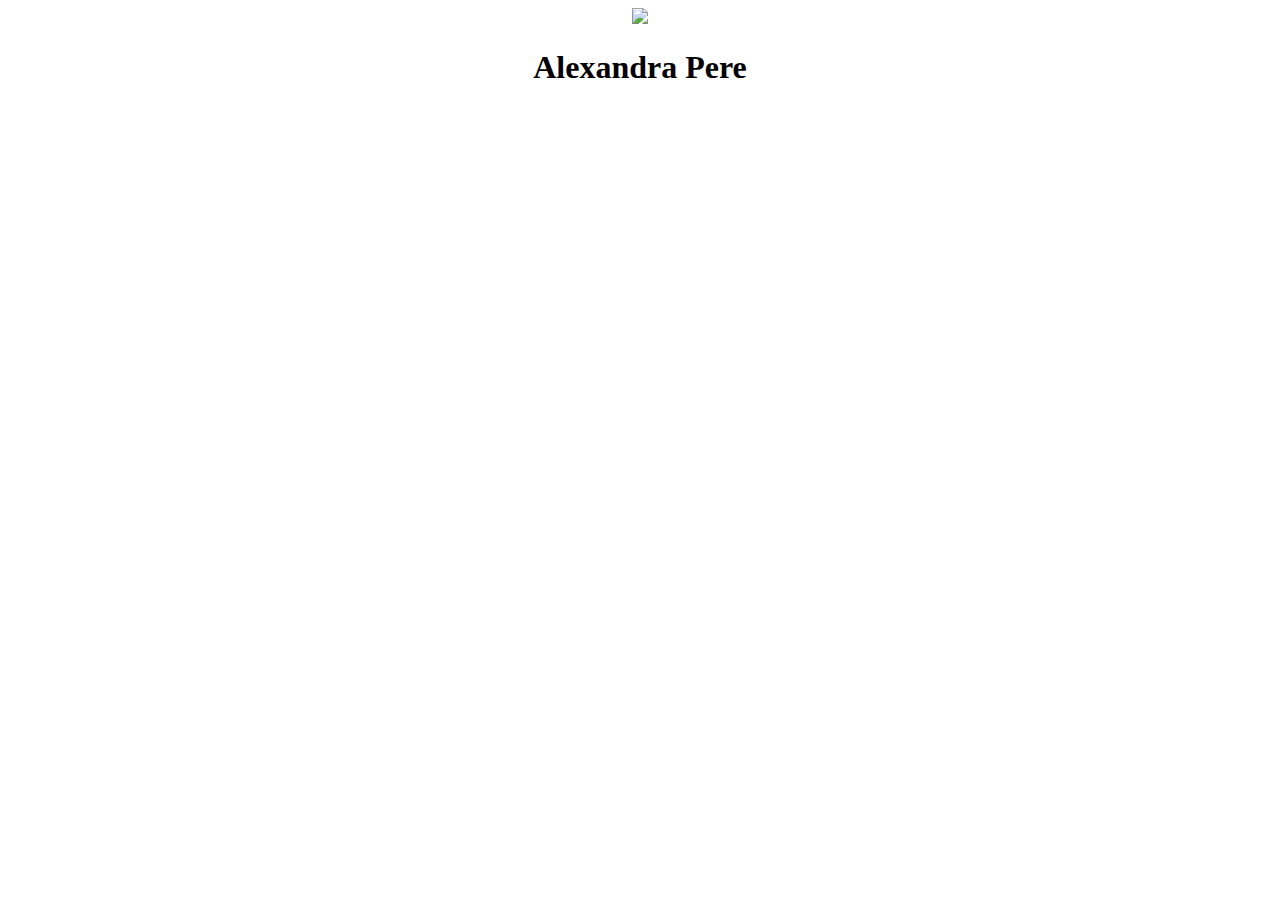
==== index.html @ 052e5486 "Create index.html" ====
<!DOCTYPE html>
<html>
<title>About Me</title>
<head>
</head>
<body>
<center><img src="http://www.destination360.com/north-america/canada/vancouver/images/s/vandusen-botanical-gardens.jpg"width="300pv"></center>
  <h1><center>Alexandra Pere</center></h1>
  </body>
</html>
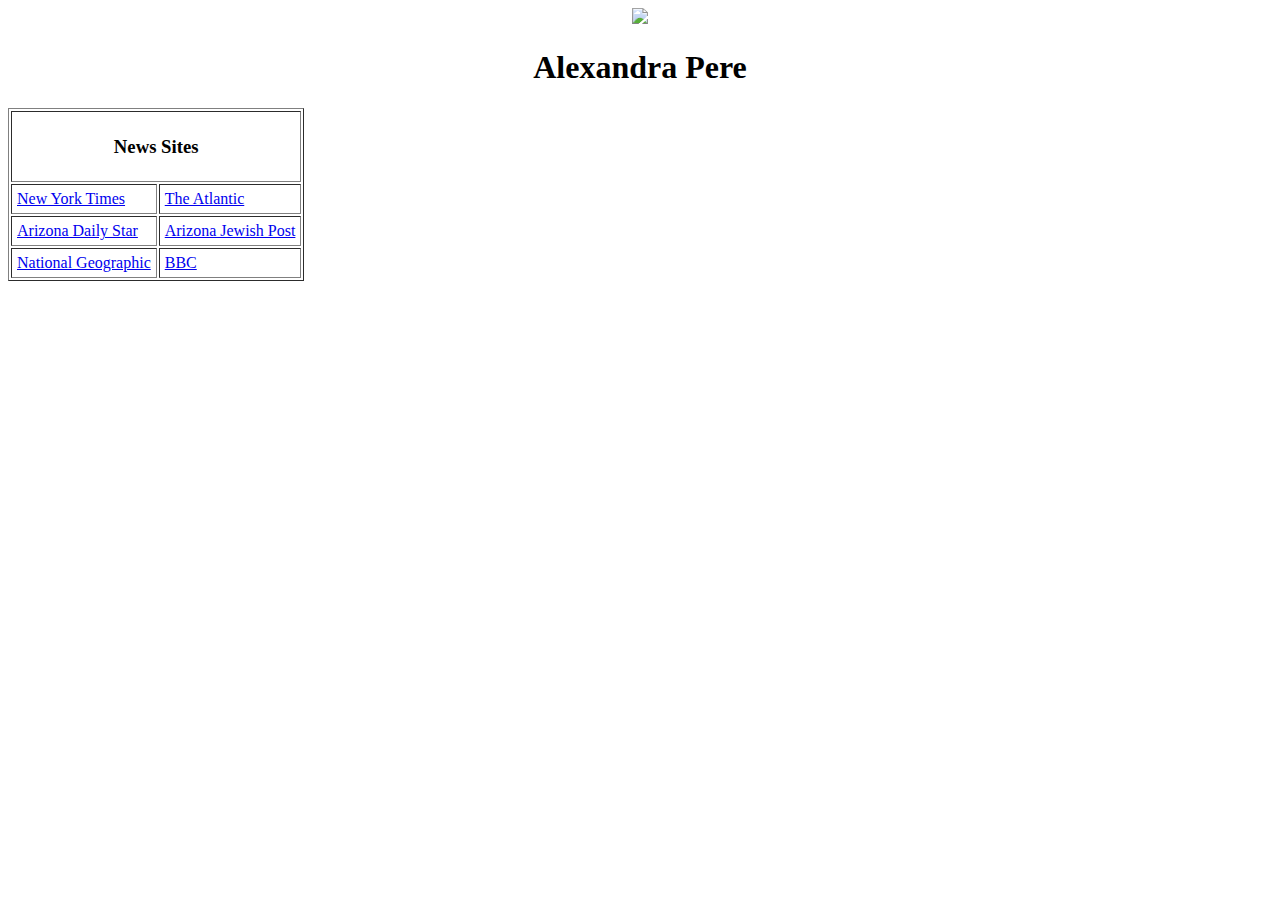
==== commit b9db41cb: "Update to index.html from Sept 8" ====
--- a/index.html
+++ b/index.html
@@ -1,10 +1,31 @@
 <!DOCTYPE html>
 <html>
 <title>About Me</title>
+<meta name="viewpoint" content="width=device-width,initial-scale=1">
 <head>
 </head>
 <body>
 <center><img src="http://www.destination360.com/north-america/canada/vancouver/images/s/vandusen-botanical-gardens.jpg"width="300pv"></center>
   <h1><center>Alexandra Pere</center></h1>
+  <table border="1" cellpadding="5">
+    <tr>
+      <td colspan="2">
+        <center>
+          <h3>News Sites</h3>
+        </center>
+      </td>
+    </tr>
+    <tr>
+      <td><a href="https://www.nytimes.com/">New York Times</a></td>
+      <td><a href="https://www.theatlantic.com/?gclid=EAIaIQobChMIsqua3ILa6wIVJRvnCh3eQAMFEAAYASAAEgKR3PD_BwE">The Atlantic</a></td>
+    </tr>
+    <tr>
+      <td><a href="https://tucson.com/">Arizona Daily Star</a></td>
+      <td><a href="https://azjewishpost.com/https://www.nytimes.com/">Arizona Jewish Post</a></td>
+    </tr>
+    <tr>
+      <td><a href="https://www.nationalgeographic.com/">National Geographic</a></td>
+      <td><a href="https://www.bbc.com/">BBC</a></td>
+
   </body>
 </html>
